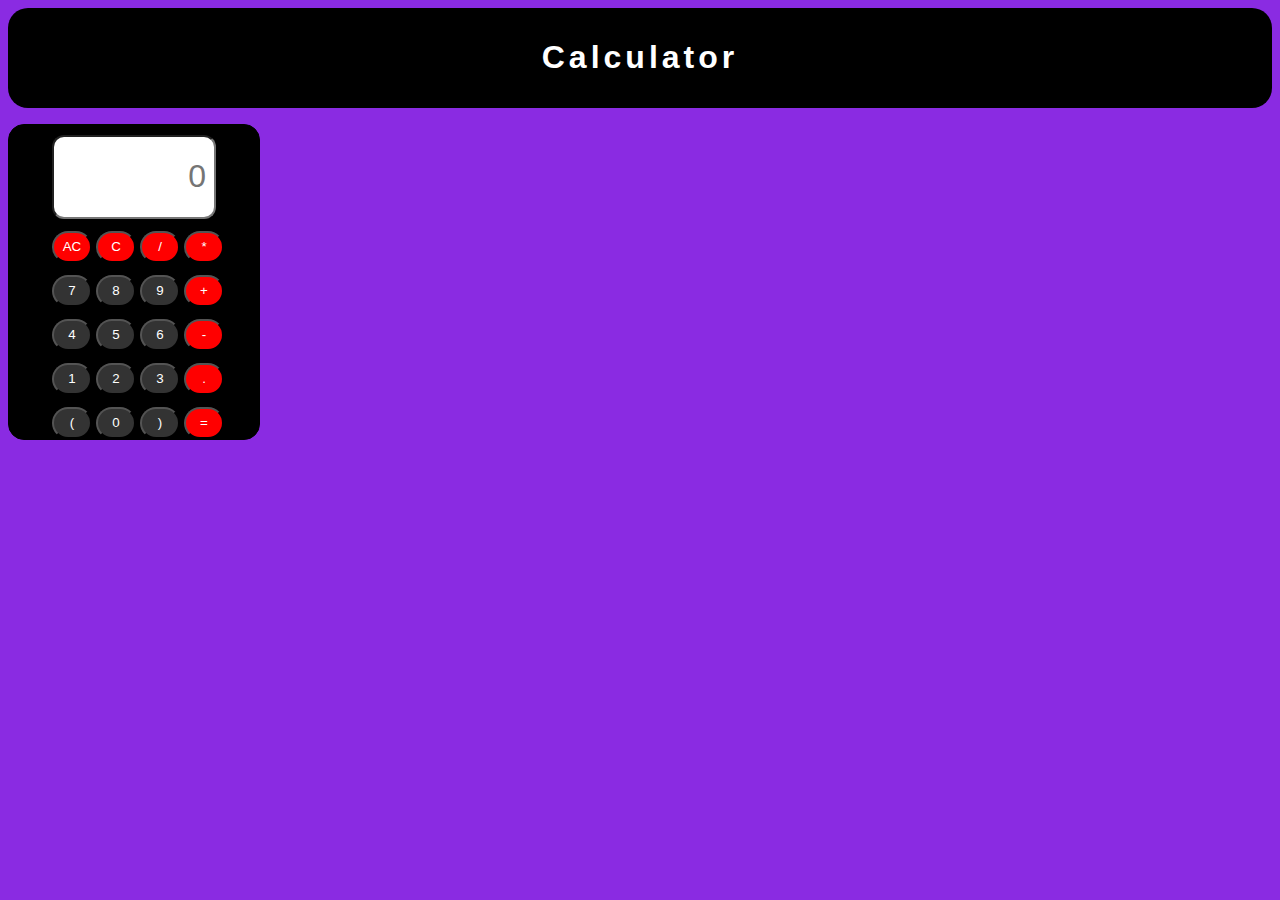
==== Calculator.html @ 9499d89a "first commit" ====
<!DOCTYPE html>
<html lang="en">
<head>
    <meta charset="UTF-8">
    <meta http-equiv="X-UA-Compatible" content="IE=edge">
    <meta name="viewport" content="width=device-width, initial-scale=1.0">
    <title>Calculator</title>

    <link rel="stylesheet" href=".vscode/style.css">

    <link rel="stylesheet" href="./Script/script.JS">

    <link href="https://fonts.cdnfonts.com/css/boldka-script" rel="stylesheet">

</head>
<body>
    <header>
        <div class="pd">
        <h1 class="h1">Calculator</h1>
        </div>
        <!-- add: underline, animations to header and professional/neat font-family -->
    </header>
    <div class="container">
      <div class="calculator">

        <input type="text" class="screen" id="screen" placeholder="0">

        <button class="symbol ee" onclick="erase ()">AC</button>
        <button class="symbol ee" onclick="erase ()">C</button>
        <button class="symbol ee" onclick="show ('/')">/</button>
        <button class="symbol ee" onclick="show ('*')">*</button>

        
        <button class="number rr" onclick="show('7')">7</button>
        <button class="number rr" onclick="show('8')">8</button>
        <button class="number rr" onclick="show('9')">9</button>
        <button class="symbol ee" onclick="show('+')">+</button>
        

        <button class="number rr" onclick="show('4')">4</button>
        <button class="number rr" onclick="show('5')">5</button>
        <button class="number rr" onclick="show('6')">6</button>
        <button class="symbol ee" onclick="show('-')">-</button>
        
        
        <button class="number rr" onclick="show('1')">1</button>
        <button class="number rr" onclick="show('2')">2</button>
        <button class="number rr" onclick="show('3')">3</button>
        

        <button class="symbol ee" onclick="show('.')">.</button>
        <button class="symbol rr" onclick="show('(')">(</button>
        <button class="number rr" onclick="show('0')">0</button>
        <button class="symbol rr" onclick="show(')')">)</button>
        <button class="symbol ee wd" onclick="calc('')">=</button>
      </div>   
    </div> 
      <script src="./Script/script.JS"></script>
</body>
</html>
---- .vscode/style.css ----
body {
    background-color: blueviolet;
}

.container {
    align-content: center;
    justify-content: center;
}

.pd {
    padding: 10px;
    border-radius: 20px;
    background-color: #000000;
    margin-bottom: 16px;
}

.h1 {
    text-align: center;
    animation: shadow 6s infinite;
    color: rgb(255, 255, 255);
    font-family: 'Boldka Script', sans-serif;
    letter-spacing: 4px;
    font-size: xx-large
}

@import url('https://fonts.cdnfonts.com/css/boldka-script');

@keyframes shadow {
    0%{text-shadow: #000000 0 0 20px;}
    25%{text-shadow: #ff0000 0 0 20px;}
    50%{text-shadow: #ffffff 0 0 20px;}
    75%{text-shadow: #b2ac00 0 0 20px;}
    100%{text-shadow: #1eff00 0 0 20px;}
}

.calculator {
    display: grid;
    grid-template-columns: repeat(4, 2rem);
    gap: .75rem;
    width: 250px;
    border: 1px solid #000000;
    border-radius: 1rem;
    background-color: rgb(0, 0, 0);
    justify-content: center;
    align-items: center;
}

.wd{
    height: 32px;
    width: 60px;
}

.screen {
    grid-column: 1 / 5;
    border-radius: .75rem;
    font-size: 2rem;
    height: 4rem;
    color: rgb(0, 0, 0);
    background-color: rgb(255, 255, 255);
    text-align: end;
    padding: .5rem;
    margin-top: 10px;
}

.rr {
    border-radius: 80px;
    width: 40px;
    height: 32px;
    background-color: #333;
    color: white;
}

.ee {
    border-radius: 80px;
    width: 40px;
    height: 32px;
    background-color: #ff0000;
    color: white;
}
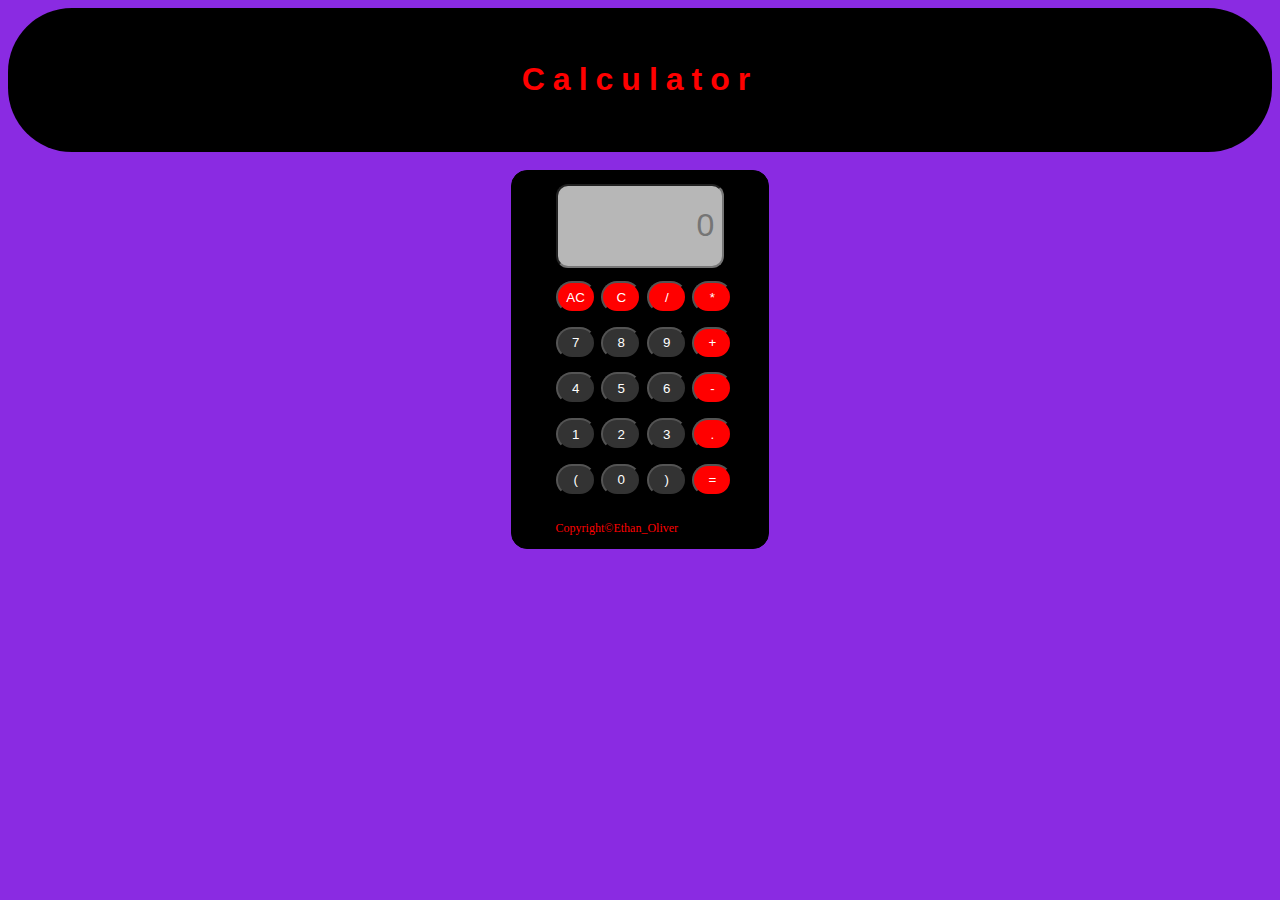
==== commit 304df7b9: "first commit" ====
--- a/Calculator.html
+++ b/Calculator.html
@@ -18,6 +18,7 @@
         <div class="pd">
         <h1 class="h1">Calculator</h1>
         </div>
+        <br>
         <!-- add: underline, animations to header and professional/neat font-family -->
     </header>
     <div class="container">
@@ -53,6 +54,7 @@
         <button class="number rr" onclick="show('0')">0</button>
         <button class="symbol rr" onclick="show(')')">)</button>
         <button class="symbol ee wd" onclick="calc('')">=</button>
+        <p class="txt-sml">Copyright&#169;Ethan_Oliver</p>
       </div>   
     </div> 
       <script src="./Script/script.JS"></script>
--- a/.vscode/style.css
+++ b/.vscode/style.css
@@ -3,41 +3,48 @@
 }
 
 .container {
-    align-content: center;
+    display: flex;
+    align-items: center;
     justify-content: center;
 }
 
 .pd {
-    padding: 10px;
-    border-radius: 20px;
+    padding: 2rem;
+    border-radius: 4rem;
     background-color: #000000;
-    margin-bottom: 16px;
+    
+}
+
+.txt-sml {
+    color: rgb(255, 0, 0);
+    font-size: 12px;
+    
 }
 
 .h1 {
     text-align: center;
     animation: shadow 6s infinite;
-    color: rgb(255, 255, 255);
+    color: rgb(255, 0, 0);
     font-family: 'Boldka Script', sans-serif;
-    letter-spacing: 4px;
+    letter-spacing: .5rem;
     font-size: xx-large
 }
 
 @import url('https://fonts.cdnfonts.com/css/boldka-script');
 
 @keyframes shadow {
-    0%{text-shadow: #000000 0 0 20px;}
-    25%{text-shadow: #ff0000 0 0 20px;}
-    50%{text-shadow: #ffffff 0 0 20px;}
-    75%{text-shadow: #b2ac00 0 0 20px;}
-    100%{text-shadow: #1eff00 0 0 20px;}
+    0%{text-shadow: #000000 0 0 15px;}
+    25%{text-shadow: #ff0000 0 0 15px;}
+    50%{text-shadow: #ffffff 0 0 15px;}
+    75%{text-shadow: #b2ac00 0 0 15px;}
+    100%{text-shadow: #1eff00 0 0 15px;}
 }
 
 .calculator {
     display: grid;
     grid-template-columns: repeat(4, 2rem);
-    gap: .75rem;
-    width: 250px;
+    gap: .85rem;
+    width: 16rem;
     border: 1px solid #000000;
     border-radius: 1rem;
     background-color: rgb(0, 0, 0);
@@ -46,8 +53,8 @@
 }
 
 .wd{
-    height: 32px;
-    width: 60px;
+    height: 1rem;
+    width: 2rem;
 }
 
 .screen {
@@ -56,10 +63,10 @@
     font-size: 2rem;
     height: 4rem;
     color: rgb(0, 0, 0);
-    background-color: rgb(255, 255, 255);
+    background-color: rgb(183, 183, 183);
     text-align: end;
     padding: .5rem;
-    margin-top: 10px;
+    margin-top: .8rem;
 }
 
 .rr {
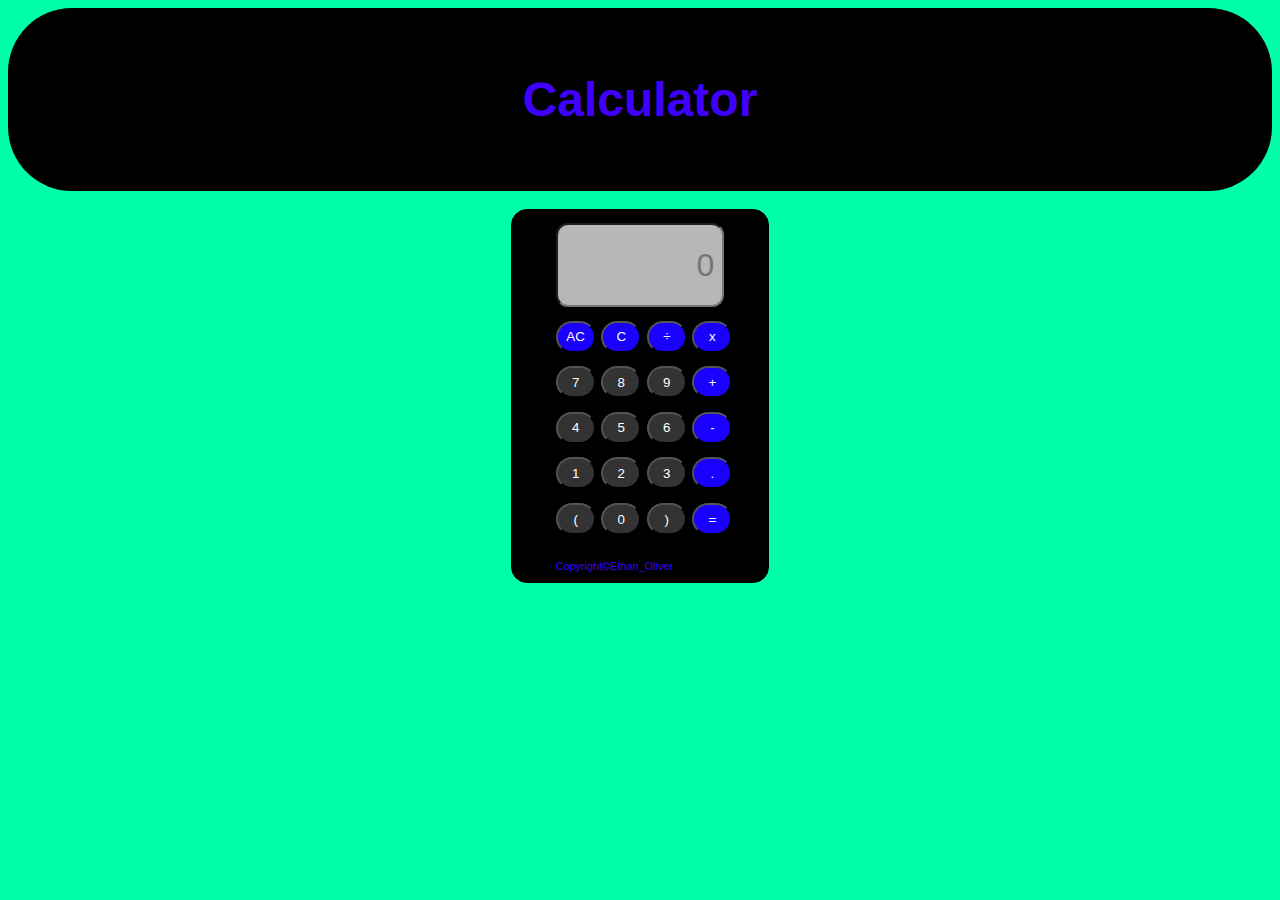
==== commit 5401b993: "first commit" ====
--- a/Calculator.html
+++ b/Calculator.html
@@ -10,7 +10,11 @@
 
     <link rel="stylesheet" href="./Script/script.JS">
 
+    <link href="https://fonts.cdnfonts.com/css/caramelia" rel="stylesheet">
+
     <link href="https://fonts.cdnfonts.com/css/boldka-script" rel="stylesheet">
+
+    <link href="https://fonts.cdnfonts.com/css/kg-two-is-better-than-one" rel="stylesheet">
 
 </head>
 <body>
@@ -27,9 +31,9 @@
         <input type="text" class="screen" id="screen" placeholder="0">
 
         <button class="symbol ee" onclick="erase ()">AC</button>
-        <button class="symbol ee" onclick="erase ()">C</button>
-        <button class="symbol ee" onclick="show ('/')">/</button>
-        <button class="symbol ee" onclick="show ('*')">*</button>
+        <button class="symbol ee" onclick="del ()">C</button>
+        <button class="symbol ee" onclick="show ('/')">÷</button>
+        <button class="symbol ee" onclick="show ('*')">x</button>
 
         
         <button class="number rr" onclick="show('7')">7</button>
@@ -49,12 +53,12 @@
         <button class="number rr" onclick="show('3')">3</button>
         
 
-        <button class="symbol ee" onclick="show('.')">.</button>
+        <button class="symbol ee dot" onclick="show('.')">.</button>
         <button class="symbol rr" onclick="show('(')">(</button>
         <button class="number rr" onclick="show('0')">0</button>
         <button class="symbol rr" onclick="show(')')">)</button>
         <button class="symbol ee wd" onclick="calc('')">=</button>
-        <p class="txt-sml">Copyright&#169;Ethan_Oliver</p>
+        <p class="txt-sml">Copyright&#169;Ethan_Oliver</p> 
       </div>   
     </div> 
       <script src="./Script/script.JS"></script>
--- a/.vscode/style.css
+++ b/.vscode/style.css
@@ -1,5 +1,5 @@
 body {
-    background-color: blueviolet;
+    background-color: rgb(0, 255, 170);
 }
 
 .container {
@@ -12,22 +12,22 @@
     padding: 2rem;
     border-radius: 4rem;
     background-color: #000000;
-    
 }
 
+@import url('https://fonts.cdnfonts.com/css/caramelia');
+
 .txt-sml {
-    color: rgb(255, 0, 0);
-    font-size: 12px;
-    
+    color: rgb(55, 0, 255);
+    font-size: .68rem;
+    font-family: 'Caramelia', sans-serif;
 }
 
 .h1 {
     text-align: center;
     animation: shadow 6s infinite;
-    color: rgb(255, 0, 0);
-    font-family: 'Boldka Script', sans-serif;
-    letter-spacing: .5rem;
-    font-size: xx-large
+    color: rgb(64, 0, 255);
+    font-family: 'Caramelia', sans-serif;
+    font-size: 3rem
 }
 
 @import url('https://fonts.cdnfonts.com/css/boldka-script');
@@ -67,7 +67,10 @@
     text-align: end;
     padding: .5rem;
     margin-top: .8rem;
+    font-family: 'KG Two is Better Than One', sans-serif;
 }
+
+@import url('https://fonts.cdnfonts.com/css/kg-two-is-better-than-one');
 
 .rr {
     border-radius: 80px;
@@ -81,6 +84,6 @@
     border-radius: 80px;
     width: 40px;
     height: 32px;
-    background-color: #ff0000;
+    background-color: #1900ff;
     color: white;
 }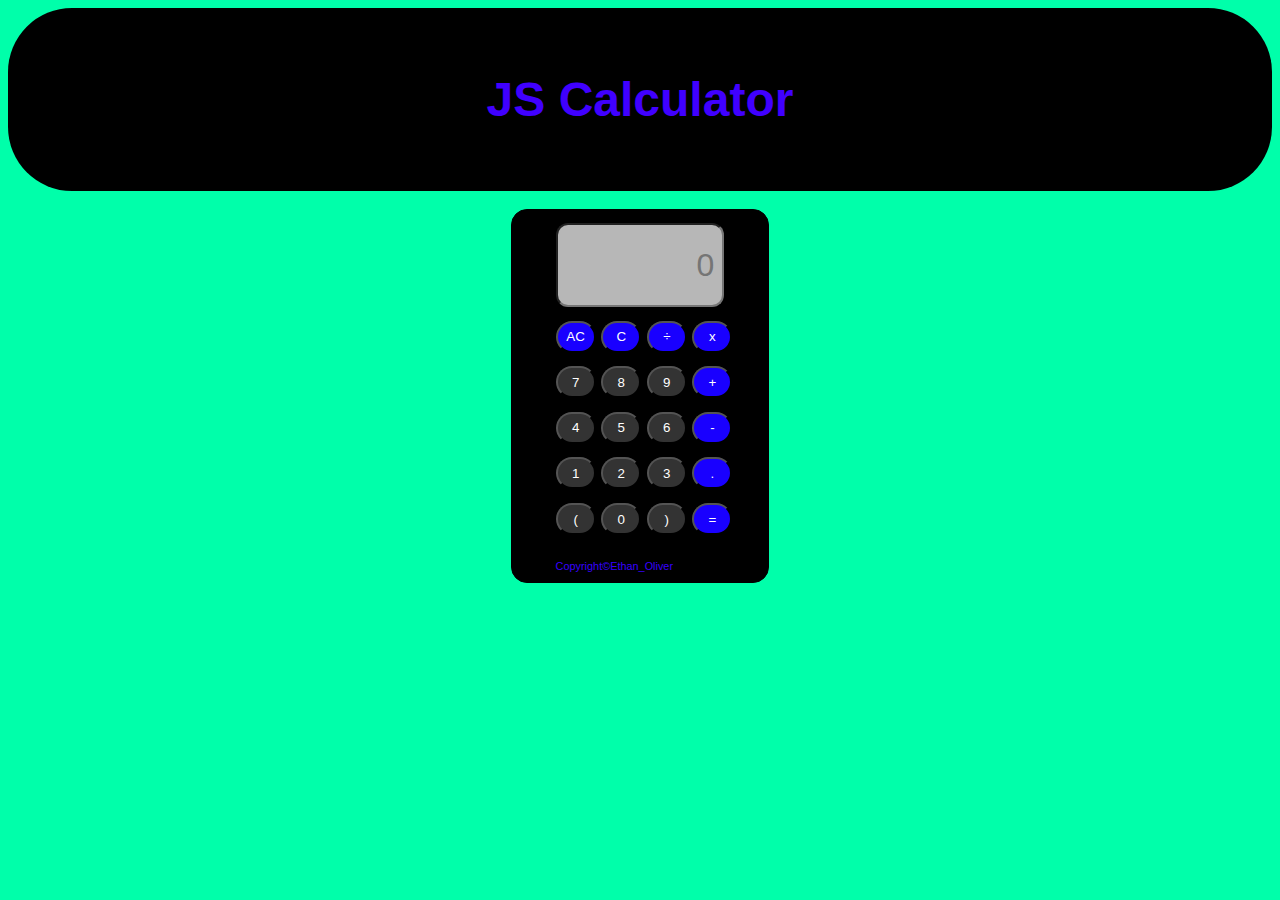
==== commit 5b88308d: "jscalc" ====
--- a/Calculator.html
+++ b/Calculator.html
@@ -10,7 +10,7 @@
 
     <link rel="stylesheet" href="./Script/script.JS">
 
-    <link href="https://fonts.cdnfonts.com/css/caramelia" rel="stylesheet">
+    <link href="https://fonts.cdnfonts.com/css/caramelia" rel="stylesheet" >
 
     <link href="https://fonts.cdnfonts.com/css/boldka-script" rel="stylesheet">
 
@@ -20,7 +20,7 @@
 <body>
     <header>
         <div class="pd">
-        <h1 class="h1">Calculator</h1>
+        <h1 class="h1">JS Calculator</h1>
         </div>
         <br>
         <!-- add: underline, animations to header and professional/neat font-family -->
